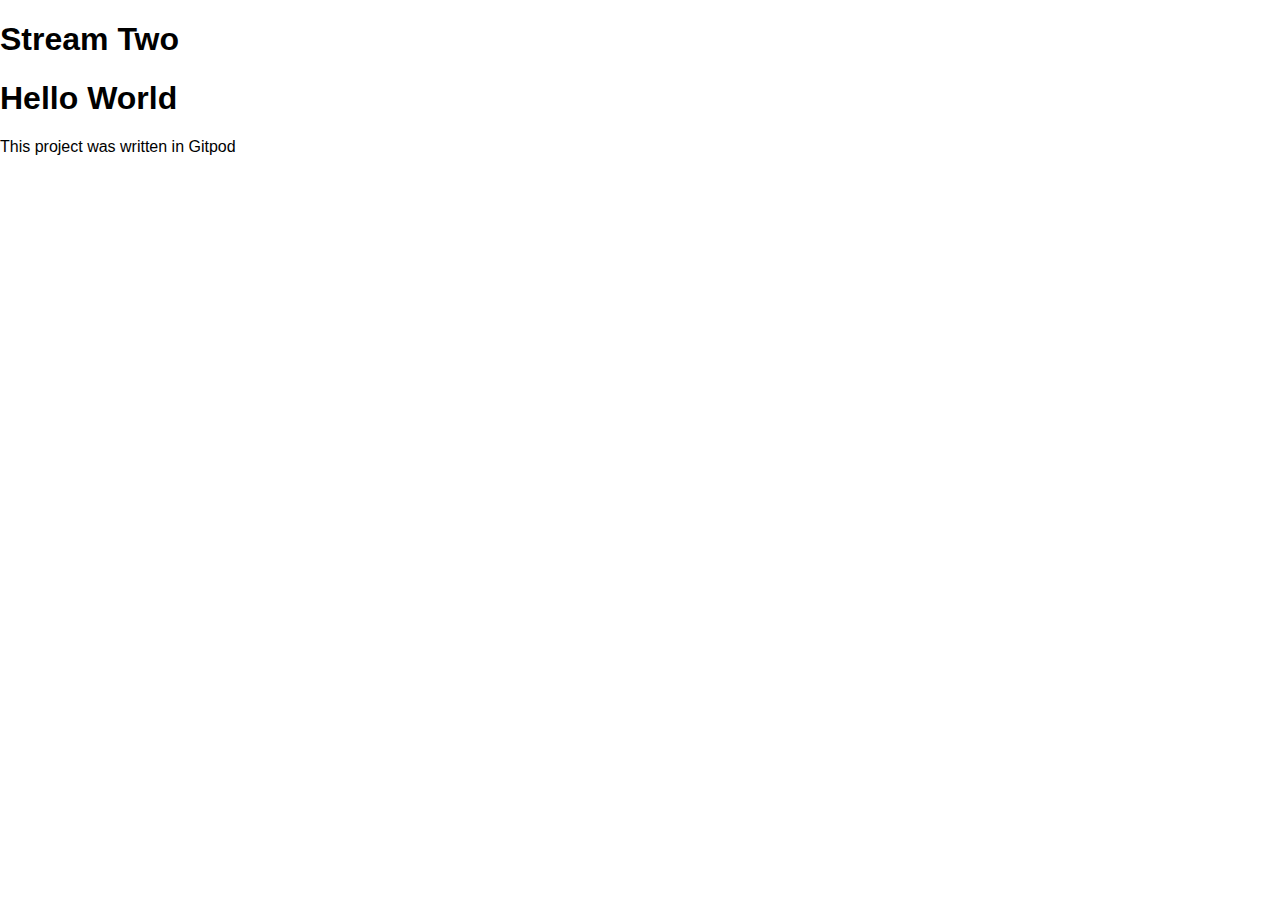
==== stream-two.html @ dc7e58b2 "initial commit" ====
<!DOCTYPE html>
<html lang="en">
<head>
    <meta charset="UTF-8">
    <meta http-equiv="X-UA-Compatible" content="IE=edge">
    <meta name="viewport" content="width=device-width, initial-scale=1.0">
    <link rel="stylesheet" href="css/style.css">
    <title>Document</title>
</head>
<body>
    <h1>Stream Two</h1>
    <h1>Hello World</h1>
    <p>This project was written in Gitpod</p> 
</body>
</html>
---- css/style.css ----
body {
    margin: 0;
    padding: 0;
    font-family: 'Oswald', sans-serif;
  }

  nav ul {
    list-style: none;
    background-color: #4a4a4f;
    text-align: center;
    padding: 0;
    margin: 0;
  }
  
  nav li {
    font-size: 1.2em;
    line-height: 40px;
    height: 40px;
    display: inline-block;
    margin-left: 2.5%;
  }

  nav a {
    text-decoration: none;
    color: #fff;
    display: block;
  }

  nav a:hover {
    background-color: #fff;
    color: #4a4a4f;
  }

  .card {
    float: left;
    width: 20%;
    margin-left: 10%;
  }
  
  .card a {
    text-align: center;
  }
  
  img {
    width: 100%;
    height: 180px;
  }
  
  h2 {
    text-align: center;
  }
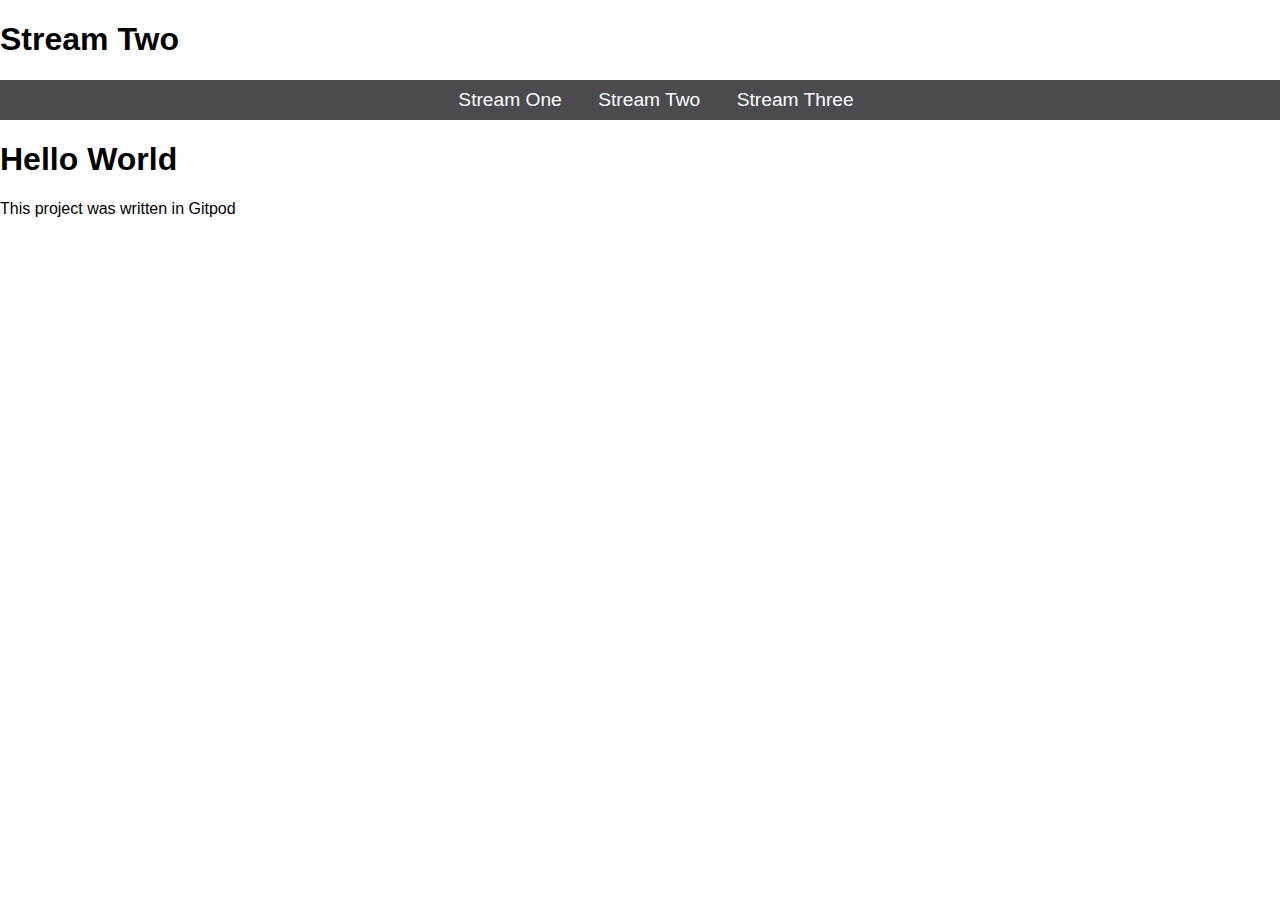
==== commit 754bde3c: "rename stream-one.html to index.html and update links" ====
--- a/stream-two.html
+++ b/stream-two.html
@@ -9,6 +9,13 @@
 </head>
 <body>
     <h1>Stream Two</h1>
+    <nav>
+        <ul>
+            <li><a href="index.html">Stream One</a></li>
+            <li><a href="stream-two.html" target="_blank">Stream Two</a></li>
+            <li><a href="stream-three.html" target="_blank">Stream Three</a></li>
+        </ul>
+    </nav>
     <h1>Hello World</h1>
     <p>This project was written in Gitpod</p> 
 </body>
